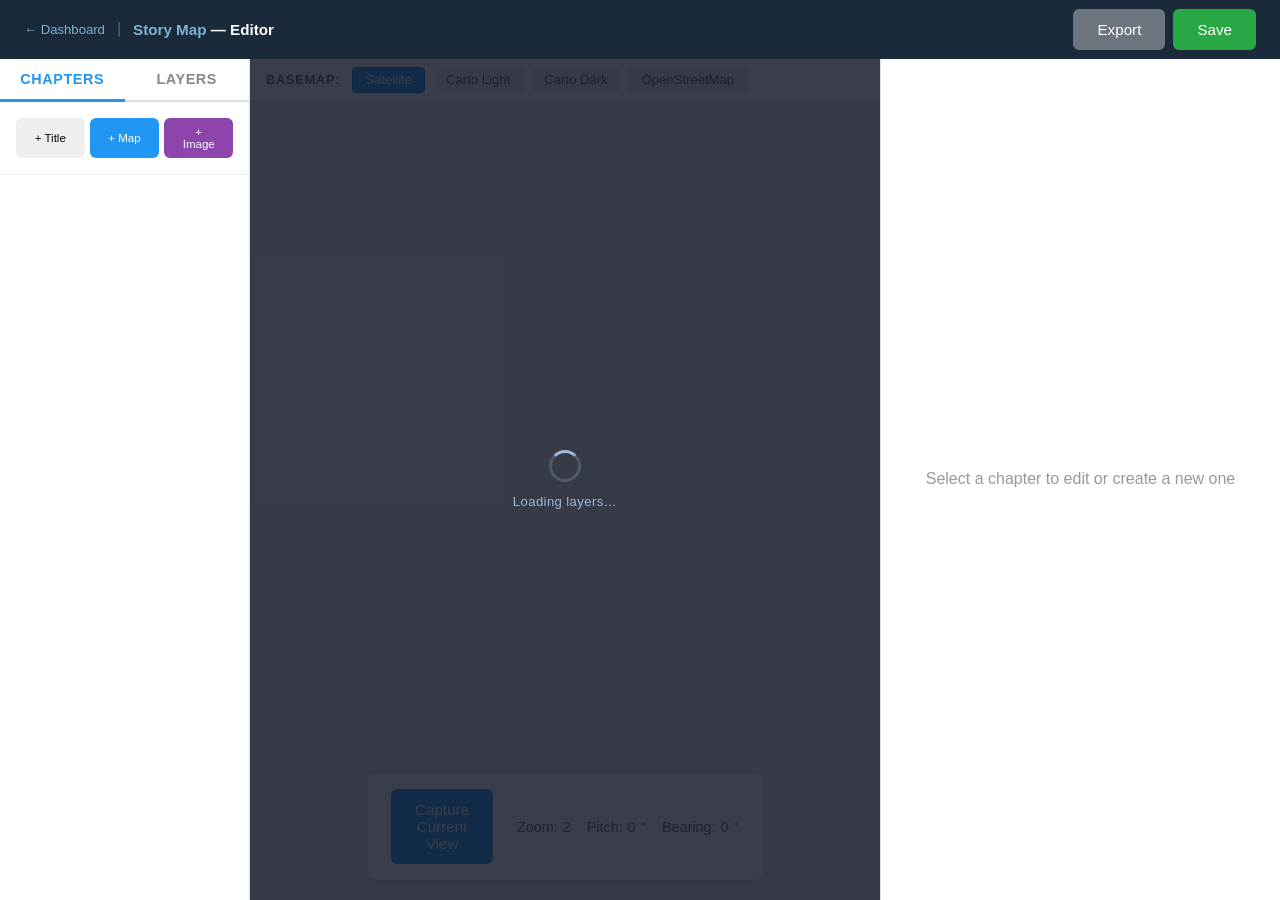
==== editor/editor.html @ 5c8e6c4c "Reorganise project into subfolders and add export features - Move editor files into editor/, viewer " ====
<!DOCTYPE html>
<html lang="en">
<head>
    <meta charset="UTF-8">
    <meta name="viewport" content="width=device-width, initial-scale=1.0">
    <title>Story Map Editor</title>

    <link rel="preconnect" href="https://fonts.googleapis.com">
    <link rel="preconnect" href="https://fonts.gstatic.com" crossorigin>
    <link href="https://fonts.googleapis.com/css2?family=Poppins:ital,wdth,wght@0,87.5,100;0,87.5,200;0,87.5,300;0,87.5,400;0,87.5,500;0,87.5,600;0,87.5,700;0,87.5,800;0,87.5,900;1,87.5,100;1,87.5,200;1,87.5,300;1,87.5,400;1,87.5,500;1,87.5,600;1,87.5,700;1,87.5,800;1,87.5,900&display=swap" rel="stylesheet">

    <link rel="stylesheet" href="https://unpkg.com/maplibre-gl@4.7.1/dist/maplibre-gl.css">
    <link rel="stylesheet" href="./editor.css">
    <style>
      .cloud-status { font-size: 0.78rem; color: #7fb3d3; }
      .btn-cloud-publish {
        background: #9b59b6;
        color: white;
        border: none;
        padding: 0.35rem 0.9rem;
        border-radius: 5px;
        font-size: 0.82rem;
        font-weight: 600;
        cursor: pointer;
        font-family: inherit;
        transition: background 0.2s;
      }
      .btn-cloud-publish:hover { background: #8e44ad; }
      .btn-back-dash {
        color: #7fb3d3;
        font-size: 0.82rem;
        text-decoration: none;
        white-space: nowrap;
      }
      .btn-back-dash:hover { color: white; }
      .editor-container { height: 100vh; display: flex; flex-direction: column; }
    </style>
</head>
<body>
    <div class="editor-container">
        <!-- Unified header -->
        <header class="editor-header">
            <div class="editor-header-left">
                <a href="../dashboard.html" class="btn-back-dash">← Dashboard</a>
                <span class="header-divider">|</span>
                <h1 class="editor-title"><span id="header-map-title">Story Map</span> — Editor</h1>
                <span class="cloud-status" id="cloud-status"></span>
            </div>
            <div class="header-actions">
                <button id="export-btn" class="btn btn-secondary">Export</button>
                <button id="save-all-btn" class="btn btn-success">Save</button>
                <button class="btn-cloud-publish" id="cloud-publish-btn" onclick="cloudTogglePublish()" style="display:none">Publish</button>
            </div>
        </header>

        <!-- Main content -->
        <div class="editor-main">
            <!-- Sidebar -->
            <aside class="chapters-sidebar">
                <div class="sidebar-tabs">
                    <button class="sidebar-tab active" data-tab="chapters">Chapters</button>
                    <button class="sidebar-tab" data-tab="layers">Layers</button>
                </div>

                <!-- Chapters panel -->
                <div class="sidebar-tab-content" data-panel="chapters">
                    <div class="sidebar-panel-header" style="display:flex;flex-direction:column;gap:0.35rem;">
                        <div class="add-chapter-buttons" style="display:flex;gap:0.35rem;flex-wrap:wrap;">
                            <button class="btn btn-small" data-add-type="title" style="flex:1;min-width:0;font-size:0.72rem;">+ Title</button>
                            <button class="btn btn-small btn-primary" data-add-type="map" style="flex:1;min-width:0;font-size:0.72rem;">+ Map</button>
                            <button class="btn btn-small" data-add-type="image" style="flex:1;min-width:0;font-size:0.72rem;background:#8e44ad;color:white;border:none;">+ Image</button>
                        </div>
                    </div>
                    <div id="chapters-list" class="chapters-list"></div>
                </div>

                <!-- Layers panel -->
                <div class="sidebar-tab-content" data-panel="layers" style="display:none">
                    <div class="layers-panel">
                        <div class="layers-panel-toolbar">
                            <label class="upload-btn-label">
                                + Add Layer
                                <input type="file" id="layer-file-input" accept=".geojson,.json,.kml,.tif,.tiff" hidden multiple>
                            </label>
                            <span class="layers-drop-hint">or drop onto map</span>
                        </div>
                        <div id="layer-list" class="layer-list"></div>
                    </div>
                </div>
            </aside>

            <!-- Center - Map Preview -->
            <div class="map-preview-container" id="map-preview-container">
                <!-- Basemap selector -->
                <div class="basemap-bar">
                    <span class="basemap-bar-label">Basemap:</span>
                    <label class="basemap-option">
                        <input type="radio" name="basemap" value="satellite" checked>
                        <span>Satellite</span>
                    </label>
                    <label class="basemap-option">
                        <input type="radio" name="basemap" value="carto-positron">
                        <span>Carto Light</span>
                    </label>
                    <label class="basemap-option">
                        <input type="radio" name="basemap" value="carto-dark">
                        <span>Carto Dark</span>
                    </label>
                    <label class="basemap-option">
                        <input type="radio" name="basemap" value="osm">
                        <span>OpenStreetMap</span>
                    </label>
                </div>

                <div id="editor-map" class="editor-map"></div>
                <div id="map-loading-overlay" style="position:absolute;inset:0;background:rgba(15,20,35,0.82);display:flex;flex-direction:column;align-items:center;justify-content:center;gap:0.75rem;z-index:10;pointer-events:none;">
                  <div class="map-loading-spinner"></div>
                  <span id="map-loading-label" style="color:#a0b8d8;font-size:0.82rem;font-family:inherit;letter-spacing:0.03em;">Loading layers…</span>
                </div>
                <div id="image-chapter-preview" style="display:none;position:absolute;inset:0;background:#1a1a2e;flex-direction:column;align-items:center;justify-content:center;gap:1rem;z-index:2;">
                  <img id="image-chapter-preview-img" src="" alt="" style="max-width:90%;max-height:75%;object-fit:contain;border-radius:8px;box-shadow:0 4px 24px rgba(0,0,0,0.5);">
                  <p id="image-chapter-preview-empty" style="color:#888;font-size:0.9rem;">No image selected — upload one in the panel on the right.</p>
                </div>
                <div id="map-drop-overlay" class="map-drop-overlay" style="display:none">Drop file to add layer</div>

                <!-- Viewport overlays -->
                <div id="viewport-overlay-desktop" class="viewport-overlay" style="display:none">
                    <div class="viewport-label">Desktop: 1500 x 864</div>
                </div>
                <div id="viewport-overlay-ipad" class="viewport-overlay" style="display:none">
                    <div class="viewport-label">iPad Landscape: 1024 x 768</div>
                </div>
                <div id="viewport-overlay-ipad-portrait" class="viewport-overlay" style="display:none">
                    <div class="viewport-label">iPad Portrait: 768 x 1024</div>
                </div>
                <div id="viewport-overlay-mobile" class="viewport-overlay" style="display:none">
                    <div class="viewport-label">iPhone: 390 x 844</div>
                </div>

                <div class="map-controls">
                    <button id="capture-view-btn" class="btn btn-primary">Capture Current View</button>
                    <div class="view-info">
                        <span>Zoom: <span id="current-zoom">2</span></span>
                        <span>Pitch: <span id="current-pitch">0</span>°</span>
                        <span>Bearing: <span id="current-bearing">0</span>°</span>
                    </div>
                </div>
            </div>

            <!-- Right Panel - Chapter Editor -->
            <div class="chapter-editor">
                <div id="no-chapter-selected" class="placeholder">
                    <p>Select a chapter to edit or create a new one</p>
                </div>
                <div id="chapter-form" class="chapter-form" style="display:none">
                    <h3>Edit Chapter</h3>

                    <!-- Chapter Info -->
                    <div class="editor-section">
                        <div class="editor-section-header">
                            <span>Chapter Info</span>
                            <span class="editor-section-arrow">▼</span>
                        </div>
                        <div class="editor-section-content">
                            <input type="hidden" id="chapter-type" value="map">
                            <input type="hidden" id="chapter-id">
                            <div class="form-group">
                                <label for="chapter-title">Title</label>
                                <input type="text" id="chapter-title" placeholder="Chapter title" required>
                            </div>

                            <!-- Title chapter: subtitle fields only -->
                            <div id="section-subtitles" style="display:none;">
                                <p class="form-hint" style="font-size:0.78rem;color:#666;margin:0 0 0.6rem;padding:0.5rem;background:#f0f4ff;border-radius:4px;border-left:3px solid #0d6aff;">Instructions and Dive In button are added automatically in the viewer.</p>
                                <div class="form-group">
                                    <label for="chapter-subtitle1">Subtitle 1 (e.g. time period)</label>
                                    <input type="text" id="chapter-subtitle1" placeholder="e.g. 1800–1880">
                                </div>
                                <div class="form-group">
                                    <label for="chapter-subtitle2">Subtitle 2 (short description)</label>
                                    <input type="text" id="chapter-subtitle2" placeholder="Brief description shown below the title">
                                </div>
                            </div>

                            <!-- Map + Image chapter: description, quote, sources, year, population, button -->
                            <div id="section-map-chapter-fields">
                                <div class="form-group">
                                    <label for="chapter-description">Description</label>
                                    <textarea id="chapter-description" rows="4" placeholder="Chapter description"></textarea>
                                </div>
                                <div class="form-group">
                                    <label for="chapter-quote">Quote (optional)</label>
                                    <textarea id="chapter-quote" rows="3" placeholder="Quote text"></textarea>
                                </div>
                                <div class="form-group">
                                    <label for="chapter-description-source">Description Source (optional)</label>
                                    <input type="text" id="chapter-description-source" placeholder="Source for the description">
                                </div>
                                <div class="form-group">
                                    <label for="chapter-quote-source">Quote Source (optional)</label>
                                    <input type="text" id="chapter-quote-source" placeholder="Source for the quote">
                                </div>
                                <div class="form-group">
                                    <label for="chapter-year">Year (for timeline)</label>
                                    <input type="text" id="chapter-year" placeholder="e.g., 1854">
                                </div>
                                <div class="form-group">
                                    <label for="chapter-population">Population (optional)</label>
                                    <input type="text" id="chapter-population" placeholder="e.g., 50,000">
                                </div>
                                <div class="form-group">
                                    <label for="chapter-button-text">Button Text (optional)</label>
                                    <input type="text" id="chapter-button-text" placeholder="e.g., Explore More">
                                </div>
                                <div class="form-group">
                                    <label for="chapter-button-url">Button URL (optional)</label>
                                    <input type="text" id="chapter-button-url" placeholder="https://example.com">
                                </div>
                            </div>

                            <!-- Map + Image chapter: image upload and caption -->
                            <div id="section-image">
                                <div class="form-group">
                                    <label>Chapter Image</label>
                                    <label class="upload-btn-label" style="display:inline-block;margin-bottom:0.4rem;">
                                        Upload Image
                                        <input type="file" id="chapter-image-file" accept="image/*" hidden>
                                    </label>
                                    <input type="hidden" id="chapter-image">
                                    <div id="chapter-image-preview" style="display:none;margin-top:0.4rem;">
                                        <img id="chapter-image-thumb" style="max-width:100%;max-height:120px;display:block;border-radius:4px;margin-bottom:0.3rem;" alt="">
                                        <button type="button" id="chapter-image-clear" class="btn btn-small" style="background:#e74c3c;color:white;border:none;">Remove Image</button>
                                    </div>
                                </div>
                                <div class="form-group">
                                    <label for="chapter-image-caption">Image Caption (optional)</label>
                                    <input type="text" id="chapter-image-caption" placeholder="Caption for the image">
                                </div>
                            </div>

                            <!-- Map + Image chapter: alignment -->
                            <div id="section-alignment">
                                <div class="form-group">
                                    <label for="chapter-alignment">Content Position</label>
                                    <select id="chapter-alignment">
                                        <option value="center">Center</option>
                                        <option value="left">Left</option>
                                        <option value="right">Right</option>
                                    </select>
                                </div>
                            </div>
                        </div>
                    </div>

                    <!-- Map View (hidden for image chapters) -->
                    <div id="section-map-view">
                    <div class="editor-section">
                        <div class="editor-section-header">
                            <span>Map View</span>
                            <span class="editor-section-arrow">▼</span>
                        </div>
                        <div class="editor-section-content">
                            <div class="form-group">
                                <label for="view-type">View Type</label>
                                <select id="view-type">
                                    <option value="center-zoom">Center & Zoom</option>
                                    <option value="bounds">Bounding Box (Responsive)</option>
                                </select>
                            </div>

                            <div id="center-zoom-inputs">
                                <div class="form-row">
                                    <div class="form-group">
                                        <label for="chapter-center-lng">Longitude</label>
                                        <input type="number" id="chapter-center-lng" step="0.0001">
                                    </div>
                                    <div class="form-group">
                                        <label for="chapter-center-lat">Latitude</label>
                                        <input type="number" id="chapter-center-lat" step="0.0001">
                                    </div>
                                </div>
                                <div class="form-row">
                                    <div class="form-group">
                                        <label for="chapter-zoom">Zoom</label>
                                        <input type="number" id="chapter-zoom" step="0.1" min="0" max="22">
                                    </div>
                                </div>
                            </div>

                            <div id="bounds-inputs" style="display:none">
                                <h4 style="margin:1rem 0 0.5rem;color:#333;font-size:0.95rem">Desktop Bounds</h4>
                                <div class="form-row">
                                    <div class="form-group">
                                        <label for="bounds-sw-lng">SW Longitude</label>
                                        <input type="number" id="bounds-sw-lng" step="0.0001">
                                    </div>
                                    <div class="form-group">
                                        <label for="bounds-sw-lat">SW Latitude</label>
                                        <input type="number" id="bounds-sw-lat" step="0.0001">
                                    </div>
                                </div>
                                <div class="form-row">
                                    <div class="form-group">
                                        <label for="bounds-ne-lng">NE Longitude</label>
                                        <input type="number" id="bounds-ne-lng" step="0.0001">
                                    </div>
                                    <div class="form-group">
                                        <label for="bounds-ne-lat">NE Latitude</label>
                                        <input type="number" id="bounds-ne-lat" step="0.0001">
                                    </div>
                                </div>
                                <button type="button" id="get-bounds-button" class="secondary-button">Get Current Bounds (Desktop)</button>

                                <h4 style="margin:1.5rem 0 0.5rem;color:#333;font-size:0.95rem">iPad Bounds (Optional)</h4>
                                <div class="form-row">
                                    <div class="form-group">
                                        <label for="bounds-ipad-sw-lng">SW Longitude</label>
                                        <input type="number" id="bounds-ipad-sw-lng" step="0.0001" placeholder="Leave empty to use desktop">
                                    </div>
                                    <div class="form-group">
                                        <label for="bounds-ipad-sw-lat">SW Latitude</label>
                                        <input type="number" id="bounds-ipad-sw-lat" step="0.0001" placeholder="Leave empty to use desktop">
                                    </div>
                                </div>
                                <div class="form-row">
                                    <div class="form-group">
                                        <label for="bounds-ipad-ne-lng">NE Longitude</label>
                                        <input type="number" id="bounds-ipad-ne-lng" step="0.0001" placeholder="Leave empty to use desktop">
                                    </div>
                                    <div class="form-group">
                                        <label for="bounds-ipad-ne-lat">NE Latitude</label>
                                        <input type="number" id="bounds-ipad-ne-lat" step="0.0001" placeholder="Leave empty to use desktop">
                                    </div>
                                </div>
                                <button type="button" id="get-bounds-ipad-button" class="secondary-button">Get Current Bounds (iPad Landscape)</button>

                                <h4 style="margin:1.5rem 0 0.5rem;color:#333;font-size:0.95rem">iPad Portrait Bounds (Optional)</h4>
                                <div class="form-row">
                                    <div class="form-group">
                                        <label for="bounds-ipad-portrait-sw-lng">SW Longitude</label>
                                        <input type="number" id="bounds-ipad-portrait-sw-lng" step="0.0001" placeholder="Leave empty to use iPad landscape">
                                    </div>
                                    <div class="form-group">
                                        <label for="bounds-ipad-portrait-sw-lat">SW Latitude</label>
                                        <input type="number" id="bounds-ipad-portrait-sw-lat" step="0.0001" placeholder="Leave empty to use iPad landscape">
                                    </div>
                                </div>
                                <div class="form-row">
                                    <div class="form-group">
                                        <label for="bounds-ipad-portrait-ne-lng">NE Longitude</label>
                                        <input type="number" id="bounds-ipad-portrait-ne-lng" step="0.0001" placeholder="Leave empty to use iPad landscape">
                                    </div>
                                    <div class="form-group">
                                        <label for="bounds-ipad-portrait-ne-lat">NE Latitude</label>
                                        <input type="number" id="bounds-ipad-portrait-ne-lat" step="0.0001" placeholder="Leave empty to use iPad landscape">
                                    </div>
                                </div>
                                <button type="button" id="get-bounds-ipad-portrait-button" class="secondary-button">Get Current Bounds (iPad Portrait)</button>

                                <h4 style="margin:1.5rem 0 0.5rem;color:#333;font-size:0.95rem">iPhone Bounds (Optional)</h4>
                                <div class="form-row">
                                    <div class="form-group">
                                        <label for="bounds-mobile-sw-lng">SW Longitude</label>
                                        <input type="number" id="bounds-mobile-sw-lng" step="0.0001" placeholder="Leave empty to use desktop">
                                    </div>
                                    <div class="form-group">
                                        <label for="bounds-mobile-sw-lat">SW Latitude</label>
                                        <input type="number" id="bounds-mobile-sw-lat" step="0.0001" placeholder="Leave empty to use desktop">
                                    </div>
                                </div>
                                <div class="form-row">
                                    <div class="form-group">
                                        <label for="bounds-mobile-ne-lng">NE Longitude</label>
                                        <input type="number" id="bounds-mobile-ne-lng" step="0.0001" placeholder="Leave empty to use desktop">
                                    </div>
                                    <div class="form-group">
                                        <label for="bounds-mobile-ne-lat">NE Latitude</label>
                                        <input type="number" id="bounds-mobile-ne-lat" step="0.0001" placeholder="Leave empty to use desktop">
                                    </div>
                                </div>
                                <button type="button" id="get-bounds-mobile-button" class="secondary-button">Get Current Bounds (iPhone)</button>
                            </div>

                            <div class="form-row">
                                <div class="form-group">
                                    <label for="chapter-pitch">Pitch</label>
                                    <input type="number" id="chapter-pitch" step="1" min="0" max="60" required>
                                </div>
                                <div class="form-group">
                                    <label for="chapter-bearing">Bearing</label>
                                    <input type="number" id="chapter-bearing" step="1" min="-180" max="180" required>
                                </div>
                            </div>
                            <div class="form-row">
                                <div class="form-group">
                                    <label for="chapter-duration">Duration (ms)</label>
                                    <input type="number" id="chapter-duration" step="100" min="500" max="10000" required>
                                </div>
                            </div>
                        </div>
                    </div>

                    </div><!-- /#section-map-view -->

                    <!-- Chapter Layers (hidden for image chapters) -->
                    <div id="section-layers">
                    <div class="editor-section">
                        <div class="editor-section-header">
                            <span>Chapter Layers</span>
                            <span class="editor-section-arrow">▼</span>
                        </div>
                        <div class="editor-section-content">
                            <div id="layer-toggles" class="layer-toggles"></div>
                        </div>
                    </div>

                    </div><!-- /#section-layers -->

                </div>
            </div>
        </div>
    </div>

    <!-- Export Modal -->
    <div id="export-modal" class="modal">
        <div class="modal-content">
            <div class="modal-header">
                <h2>Export Story Map</h2>
                <button class="close-modal">&times;</button>
            </div>
            <div class="modal-body" style="padding:1.5rem;text-align:center;">
                <p style="margin-bottom:1.5rem;color:#555;">Downloads a zip folder containing <code>storyConfig.js</code>, <code>mapConfig.js</code>, all uploaded layers, and chapter images.</p>
                <button id="download-folder-btn" class="btn btn-primary" style="font-size:1rem;padding:.75rem 2rem;" onclick="exportFolder(this)">⬇ Download Folder (.zip)</button>
            </div>
        </div>
    </div>

    <script src="https://cdnjs.cloudflare.com/ajax/libs/jszip/3.10.1/jszip.min.js"></script>
    <script src="https://unpkg.com/maplibre-gl@4.7.1/dist/maplibre-gl.js"></script>
    <script src="https://unpkg.com/@geomatico/maplibre-cog-protocol@0.5.0/dist/index.js"></script>
    <script src="https://cdnjs.cloudflare.com/ajax/libs/togeojson/0.16.0/togeojson.min.js"></script>
    <script src="../config/mapConfig.js"></script>
    <script src="../config/storyConfig.js"></script>
    <script src="./editor.js"></script>
    <script type="module" src="./editor-cloud.js"></script>

<!-- 16:9 Image Crop Modal -->
<div id="image-crop-modal">
  <div id="image-crop-dialog">
    <p style="margin:0 0 0.5rem;font-size:0.8rem;color:#aaa;text-align:center;">Drag to move · Drag corner to resize · Ratio locked 16:9</p>
    <div id="image-crop-canvas-wrap">
      <canvas id="image-crop-canvas"></canvas>
      <div id="image-crop-box">
        <div id="crop-handle-br"></div>
      </div>
    </div>
    <div id="image-crop-actions">
      <button id="image-crop-apply" class="btn btn-primary btn-small">Crop &amp; Use</button>
      <button id="image-crop-cancel" class="btn btn-small">Cancel</button>
    </div>
  </div>
</div>
</body>
</html>
---- editor/editor.css ----
* {
    box-sizing: border-box;
}

body {
    margin: 0;
    padding: 0;
    font-family: -apple-system, BlinkMacSystemFont, 'Segoe UI', 'Roboto', 'Oxygen', 'Ubuntu', 'Cantarell', 'Fira Sans', 'Droid Sans', 'Helvetica Neue', sans-serif;
    background: #f5f5f5;
}

.editor-container {
    display: flex;
    flex-direction: column;
    height: 100vh;
}

/* Header */
.editor-header {
    background: #1a2a3a;
    color: white;
    padding: 0.55rem 1.5rem;
    display: flex;
    justify-content: space-between;
    align-items: center;
    box-shadow: 0 2px 6px rgba(0, 0, 0, 0.25);
    flex-shrink: 0;
    gap: 1rem;
}

.editor-header-left {
    display: flex;
    align-items: center;
    gap: 0.75rem;
    min-width: 0;
    flex: 1;
}

.editor-title {
    margin: 0;
    font-size: 0.95rem;
    font-weight: 600;
    color: white;
    white-space: nowrap;
    overflow: hidden;
    text-overflow: ellipsis;
}

#header-map-title {
    color: #7fb3d3;
}

.header-divider {
    color: #4a6a80;
    flex-shrink: 0;
}

.header-actions {
    display: flex;
    gap: 0.5rem;
    align-items: center;
    flex-shrink: 0;
}

/* Main Layout */
.editor-main {
    display: grid;
    grid-template-columns: 250px 1fr 400px;
    height: calc(100vh - 52px);
    overflow: hidden;
}

/* Sidebar */
.chapters-sidebar {
    background: white;
    border-right: 1px solid #ddd;
    display: flex;
    flex-direction: column;
    overflow: hidden;
}

.chapters-list {
    flex: 1;
    overflow-y: auto;
    overflow-x: hidden;
    padding: 1rem;
    max-height: calc(100vh - 200px); /* Ensure scrolling works */
}

.chapter-item {
    padding: 1rem;
    margin-bottom: 0.5rem;
    background: #f8f9fa;
    border-radius: 6px;
    cursor: grab;
    transition: all 0.2s;
    border-left: 3px solid transparent;
    display: flex;
    align-items: start;
    gap: 0.5rem;
}

.chapter-item:active {
    cursor: grabbing;
}

.chapter-item:hover {
    background: #e9ecef;
}

.chapter-item.active {
    background: #e3f2fd;
    border-left-color: #2196f3;
}

.chapter-item.dragging {
    opacity: 0.4;
    cursor: grabbing;
}

.chapter-item.drag-over {
    border-top: 3px solid #2196f3;
    transform: translateY(2px);
}

.drag-handle {
    color: #999;
    font-size: 1.2rem;
    cursor: grab;
    user-select: none;
    line-height: 1;
    padding-top: 0.2rem;
}

.chapter-item:active .drag-handle {
    cursor: grabbing;
}

.chapter-item-content {
    flex: 1;
    min-width: 0;
}

.chapter-item-actions {
    display: flex;
    flex-direction: column;
    gap: 2px;
    flex-shrink: 0;
    opacity: 0;
    transition: opacity 0.15s;
}

.chapter-item:hover .chapter-item-actions {
    opacity: 1;
}

.chapter-action-btn {
    border: none;
    background: transparent;
    cursor: pointer;
    font-size: 0.8rem;
    padding: 3px 5px;
    border-radius: 3px;
    color: #666;
    line-height: 1;
    font-family: inherit;
}

.chapter-action-btn:hover {
    background: #dde3f0;
}

.chapter-action-btn.delete-btn:hover {
    background: #fce4ec;
    color: #c00;
}

.chapter-item h4 {
    margin: 0 0 0.25rem 0;
    font-size: 0.95rem;
    color: #2c3e50;
}

.chapter-item p {
    margin: 0;
    font-size: 0.8rem;
    color: #666;
    overflow: hidden;
    text-overflow: ellipsis;
    white-space: nowrap;
}

.chapter-number {
    display: inline-block;
    background: #2196f3;
    color: white;
    font-size: 0.75rem;
    padding: 0.2rem 0.5rem;
    border-radius: 4px;
    margin-bottom: 0.5rem;
}

/* Map Preview */
.map-preview-container {
    position: relative;
    background: #f0f0f0;
    display: flex;
    flex-direction: column;
}

.editor-map {
    flex: 1;
    min-height: 0;
    width: 100%;
}

/* Viewport overlay boxes */
.viewport-overlay {
    position: absolute;
    top: 50%;
    left: 50%;
    transform: translate(-50%, -50%);
    border: 3px dashed rgba(13, 106, 255, 0.8);
    background: rgba(13, 106, 255, 0.05);
    pointer-events: none;
    z-index: 1000;
    box-shadow: 0 0 20px rgba(13, 106, 255, 0.3);
}

#viewport-overlay-desktop {
    width: 1500px;
    height: 864px;
    border-color: rgba(40, 39, 247, 0.8);
    background: rgba(40, 39, 247, 0.05);
}

#viewport-overlay-ipad {
    width: 1024px;
    height: 768px;
    border-color: rgba(130, 249, 132, 0.8);
    background: rgba(130, 249, 132, 0.05);
}

#viewport-overlay-ipad-portrait {
    width: 768px;
    height: 1024px;
    border-color: rgba(104, 194, 251, 0.8);
    background: rgba(104, 194, 251, 0.05);
}

#viewport-overlay-mobile {
    width: 390px;
    height: 844px;
    border-color: rgba(249, 234, 70, 0.8);
    background: rgba(249, 234, 70, 0.05);
}

.viewport-label {
    position: absolute;
    top: -30px;
    left: 50%;
    transform: translateX(-50%);
    background: rgba(13, 106, 255, 0.9);
    color: white;
    padding: 0.4rem 1rem;
    border-radius: 4px;
    font-size: 0.85rem;
    font-weight: 600;
    white-space: nowrap;
    box-shadow: 0 2px 8px rgba(0, 0, 0, 0.2);
}

#viewport-overlay-desktop .viewport-label {
    background: rgba(40, 39, 247, 0.9);
}

#viewport-overlay-ipad .viewport-label {
    background: rgba(67, 137, 77, 0.9);
}

#viewport-overlay-ipad-portrait .viewport-label {
    background: rgba(104, 194, 251, 0.9);
}

#viewport-overlay-mobile .viewport-label {
    background: rgba(249, 234, 70, 0.9);
    color: #333;
}

.map-controls {
    position: absolute;
    bottom: 20px;
    left: 50%;
    transform: translateX(-50%);
    background: white;
    padding: 1rem 1.5rem;
    border-radius: 8px;
    box-shadow: 0 4px 12px rgba(0, 0, 0, 0.15);
    display: flex;
    gap: 1.5rem;
    align-items: center;
}

.view-info {
    display: flex;
    gap: 1rem;
    font-size: 0.9rem;
    color: #666;
}

.view-info span {
    display: flex;
    align-items: center;
    gap: 0.3rem;
}

/* Chapter Editor */
.chapter-editor {
    background: white;
    border-left: 1px solid #ddd;
    overflow-y: auto;
    padding: 2rem;
}

.placeholder {
    display: flex;
    align-items: center;
    justify-content: center;
    height: 100%;
    color: #999;
    text-align: center;
}

.chapter-form h3 {
    margin: 0 0 1.5rem 0;
    color: #2c3e50;
}

.form-group {
    margin-bottom: 1.5rem;
}

.form-group label {
    display: block;
    margin-bottom: 0.5rem;
    font-weight: 500;
    color: #2c3e50;
    font-size: 0.9rem;
}

.form-group input,
.form-group textarea,
.form-group select {
    width: 100%;
    padding: 0.75rem;
    border: 1px solid #ddd;
    border-radius: 6px;
    font-size: 0.95rem;
    font-family: inherit;
}

.form-group input:focus,
.form-group textarea:focus,
.form-group select:focus {
    outline: none;
    border-color: #2196f3;
    box-shadow: 0 0 0 3px rgba(33, 150, 243, 0.1);
}

.form-section {
    margin-top: 2rem;
    padding-top: 1.5rem;
    border-top: 1px solid #eee;
}

.form-section h4 {
    margin: 0 0 1rem 0;
    font-size: 1rem;
    color: #2c3e50;
}

.form-row {
    display: grid;
    grid-template-columns: 1fr 1fr;
    gap: 1rem;
}

/* Editor Sections (collapsible) */
.editor-section {
    border: 1px solid #ddd;
    border-radius: 6px;
    margin-bottom: 1rem;
    overflow: hidden;
}

.editor-section-header {
    background: #2c3e50;
    color: white;
    padding: 0.75rem 1rem;
    cursor: pointer;
    display: flex;
    justify-content: space-between;
    align-items: center;
    font-weight: 600;
    font-size: 0.95rem;
    user-select: none;
}

.editor-section-header:hover {
    background: #34495e;
}

.editor-section-arrow {
    transition: transform 0.2s;
}

.editor-section.collapsed .editor-section-arrow {
    transform: rotate(-90deg);
}

.editor-section-content {
    padding: 1.5rem;
    background: white;
}

.editor-section.collapsed .editor-section-content {
    display: none;
}

/* Layer Toggles */
.layer-toggles {
    display: flex;
    flex-direction: column;
    gap: 1rem;
}

.layer-category {
    border: 1px solid #ddd;
    border-radius: 6px;
    overflow: hidden;
}

.layer-category-header {
    background: #2c3e50;
    color: white;
    padding: 0.75rem 1rem;
    cursor: pointer;
    display: flex;
    justify-content: space-between;
    align-items: center;
    font-weight: 600;
    font-size: 0.9rem;
    user-select: none;
}

.layer-category-header:hover {
    background: #34495e;
}

.layer-category-arrow {
    transition: transform 0.2s;
}

.layer-category.collapsed .layer-category-arrow {
    transform: rotate(-90deg);
}

.layer-category-content {
    padding: 0.75rem;
    background: white;
    display: flex;
    flex-direction: column;
    gap: 0.75rem;
}

.layer-category.collapsed .layer-category-content {
    display: none;
}

.layer-toggle {
    display: grid;
    grid-template-columns: auto 1fr;
    grid-template-rows: auto auto;
    gap: 0.5rem 0.75rem;
    padding: 0.75rem;
    background: #f8f9fa;
    border-radius: 6px;
    transition: background 0.2s;
}

.layer-toggle:hover {
    background: #e9ecef;
}

.layer-toggle input[type="checkbox"] {
    grid-column: 1;
    grid-row: 1;
    width: 18px;
    height: 18px;
    cursor: pointer;
    margin-top: 2px;
}

.layer-toggle label {
    grid-column: 2;
    grid-row: 1;
    cursor: pointer;
    font-size: 0.9rem;
    margin: 0;
    font-weight: 500;
    color: #2c3e50;
}

/* Opacity Controls */
.opacity-control {
    grid-column: 1 / -1;
    grid-row: 2;
    display: flex;
    align-items: center;
    gap: 0.75rem;
    padding-left: 0.25rem;
}

.opacity-label {
    font-size: 0.8rem;
    color: #666;
    white-space: nowrap;
}

.opacity-slider {
    flex: 1;
    height: 4px;
    -webkit-appearance: none;
    appearance: none;
    background: #ddd;
    border-radius: 2px;
    outline: none;
    cursor: pointer;
}

.opacity-slider::-webkit-slider-thumb {
    -webkit-appearance: none;
    appearance: none;
    width: 14px;
    height: 14px;
    background: #2196f3;
    border-radius: 50%;
    cursor: pointer;
    transition: background 0.2s;
}

.opacity-slider::-webkit-slider-thumb:hover {
    background: #1976d2;
}

.opacity-slider::-moz-range-thumb {
    width: 14px;
    height: 14px;
    background: #2196f3;
    border: none;
    border-radius: 50%;
    cursor: pointer;
    transition: background 0.2s;
}

.opacity-slider::-moz-range-thumb:hover {
    background: #1976d2;
}

.opacity-value {
    font-size: 0.8rem;
    color: #666;
    min-width: 40px;
    text-align: right;
    font-weight: 500;
}

/* Form Actions */
.form-actions {
    margin-top: 2rem;
    display: flex;
    gap: 1rem;
}

/* Buttons */
.btn {
    padding: 0.75rem 1.5rem;
    border: none;
    border-radius: 6px;
    font-size: 0.95rem;
    font-weight: 500;
    cursor: pointer;
    transition: all 0.2s;
    font-family: inherit;
}

.btn-primary {
    background: #2196f3;
    color: white;
}

.btn-primary:hover {
    background: #1976d2;
}

.btn-secondary, .secondary-button {
    background: #6c757d;
    color: white;
}

.btn-secondary:hover, .secondary-button:hover {
    background: #5a6268;
}

.secondary-button {
    padding: 0.6rem 1.2rem;
    border: none;
    border-radius: 4px;
    cursor: pointer;
    font-size: 0.9rem;
    margin-top: 0.5rem;
    width: 100%;
    transition: background 0.2s;
}

.btn-danger {
    background: #dc3545;
    color: white;
}

.btn-danger:hover {
    background: #c82333;
}

.btn-small {
    padding: 0.5rem 1rem;
    font-size: 0.85rem;
    width: 100%;
}

/* Modal */
.modal {
    display: none;
    position: fixed;
    top: 0;
    left: 0;
    width: 100%;
    height: 100%;
    background: rgba(0, 0, 0, 0.5);
    z-index: 1000;
    align-items: center;
    justify-content: center;
}

.modal.active {
    display: flex;
}

.modal-content {
    background: white;
    border-radius: 8px;
    width: 90%;
    max-width: 800px;
    max-height: 90vh;
    display: flex;
    flex-direction: column;
}

.modal-header {
    padding: 1.5rem 2rem;
    border-bottom: 1px solid #ddd;
    display: flex;
    justify-content: space-between;
    align-items: center;
}

.modal-header h2 {
    margin: 0;
    font-size: 1.5rem;
}

.close-modal {
    background: none;
    border: none;
    font-size: 2rem;
    cursor: pointer;
    color: #999;
    line-height: 1;
    padding: 0;
    width: 30px;
    height: 30px;
}

.close-modal:hover {
    color: #333;
}

.modal-body {
    padding: 2rem;
    flex: 1;
    overflow-y: auto;
}

.modal-body p {
    margin: 0 0 1rem 0;
}

.modal-body code {
    background: #f8f9fa;
    padding: 0.2rem 0.4rem;
    border-radius: 3px;
    font-family: 'Courier New', monospace;
}

#export-output {
    width: 100%;
    height: 400px;
    font-family: 'Courier New', monospace;
    font-size: 0.85rem;
    padding: 1rem;
    border: 1px solid #ddd;
    border-radius: 6px;
    resize: vertical;
}

.modal-footer {
    padding: 1.5rem 2rem;
    border-top: 1px solid #ddd;
    display: flex;
    gap: 1rem;
    justify-content: flex-end;
}

/* Scrollbar Styling */
::-webkit-scrollbar {
    width: 8px;
    height: 8px;
}

::-webkit-scrollbar-track {
    background: #f1f1f1;
}

::-webkit-scrollbar-thumb {
    background: #c1c1c1;
    border-radius: 4px;
}

::-webkit-scrollbar-thumb:hover {
    background: #a8a8a8;
}

/* Success Button */
.btn-success {
    background: #28a745;
    color: white;
}

.btn-success:hover {
    background: #218838;
}

/* Map loading overlay spinner */
.map-loading-spinner {
    width: 32px;
    height: 32px;
    border: 3px solid rgba(160,184,216,0.25);
    border-top-color: #a0b8d8;
    border-radius: 50%;
    animation: mapSpinnerRotate 0.8s linear infinite;
}
@keyframes mapSpinnerRotate {
    to { transform: rotate(360deg); }
}

/* Notification Animations */
@keyframes slideIn {
    from {
        transform: translateX(400px);
        opacity: 0;
    }
    to {
        transform: translateX(0);
        opacity: 1;
    }
}

@keyframes slideOut {
    from {
        transform: translateX(0);
        opacity: 1;
    }
    to {
        transform: translateX(400px);
        opacity: 0;
    }
}

/* ── Sidebar Tabs ─────────────────────────────────────── */

.sidebar-tabs {
    display: flex;
    border-bottom: 2px solid #ddd;
    flex-shrink: 0;
}

.sidebar-tab {
    flex: 1;
    padding: 0.75rem 0;
    background: none;
    border: none;
    font-family: inherit;
    font-size: 0.9rem;
    font-weight: 600;
    color: #888;
    cursor: pointer;
    letter-spacing: 0.04em;
    text-transform: uppercase;
    transition: color 0.2s, border-color 0.2s;
    border-bottom: 3px solid transparent;
    margin-bottom: -2px;
}

.sidebar-tab:hover {
    color: #2c3e50;
}

.sidebar-tab.active {
    color: #2196f3;
    border-bottom-color: #2196f3;
}

.sidebar-tab-content {
    flex: 1;
    display: flex;
    flex-direction: column;
    overflow: hidden;
}

.sidebar-panel-header {
    padding: 1rem;
    border-bottom: 1px solid #eee;
    flex-shrink: 0;
}

/* ── Basemap Bar ──────────────────────────────────────── */

.basemap-bar {
    display: flex;
    align-items: center;
    gap: 0.5rem;
    padding: 0.5rem 1rem;
    background: white;
    border-bottom: 1px solid #ddd;
    flex-shrink: 0;
    flex-wrap: wrap;
}

.basemap-bar-label {
    font-size: 0.8rem;
    font-weight: 600;
    color: #666;
    text-transform: uppercase;
    letter-spacing: 0.06em;
    margin-right: 0.25rem;
}

.basemap-option {
    display: flex;
    align-items: center;
    gap: 0.35rem;
    cursor: pointer;
}

.basemap-option input[type="radio"] {
    display: none;
}

.basemap-option span {
    padding: 0.3rem 0.75rem;
    border-radius: 4px;
    font-size: 0.82rem;
    font-weight: 500;
    color: #555;
    background: #f0f0f0;
    border: 1.5px solid transparent;
    transition: background 0.15s, color 0.15s, border-color 0.15s;
    cursor: pointer;
    white-space: nowrap;
}

.basemap-option:hover span {
    background: #e0e0e0;
    color: #2c3e50;
}

.basemap-option input[type="radio"]:checked + span {
    background: #2196f3;
    color: white;
    border-color: #1976d2;
}

/* ── Upload Panel ─────────────────────────────────────── */

.upload-panel {
    flex: 1;
    overflow-y: auto;
    padding: 0.75rem;
    display: flex;
    flex-direction: column;
    gap: 0.5rem;
}

.upload-category {
    border: 1px solid #e0e0e0;
    border-radius: 6px;
    overflow: hidden;
}

.upload-category-header {
    display: flex;
    justify-content: space-between;
    align-items: center;
    padding: 0.6rem 0.75rem;
    background: #f8f9fa;
    font-size: 0.85rem;
    font-weight: 600;
    color: #2c3e50;
}

.upload-category-hint {
    font-size: 0.72rem;
    color: #999;
    padding: 0.2rem 0.75rem 0.4rem;
    background: #f8f9fa;
}

.upload-btn-label {
    font-size: 0.78rem;
    font-weight: 600;
    color: #2196f3;
    cursor: pointer;
    padding: 0.25rem 0.6rem;
    border: 1.5px solid #2196f3;
    border-radius: 4px;
    transition: background 0.15s, color 0.15s;
    white-space: nowrap;
}

.upload-btn-label:hover {
    background: #2196f3;
    color: white;
}

.uploaded-files-list {
    padding: 0.25rem 0.5rem 0.5rem;
    display: flex;
    flex-direction: column;
    gap: 0.25rem;
}

.uploaded-file-name {
    color: #2c3e50;
    font-weight: 500;
    overflow: hidden;
    text-overflow: ellipsis;
    white-space: nowrap;
    flex: 1;
}

.remove-file-btn {
    background: none;
    border: none;
    color: #dc3545;
    font-size: 1.1rem;
    cursor: pointer;
    line-height: 1;
    padding: 0 0.2rem;
    flex-shrink: 0;
    opacity: 0.7;
    transition: opacity 0.15s;
}

.remove-file-btn:hover {
    opacity: 1;
}

/* ── Export Modal Two-Column ──────────────────────────── */

.modal-content-wide {
    max-width: 1100px;
    width: 95%;
}

.modal-body-two-col {
    display: grid;
    grid-template-columns: 1fr 1fr;
    gap: 1.5rem;
    padding: 1.5rem 2rem;
    overflow-y: auto;
}

.export-section {
    display: flex;
    flex-direction: column;
    gap: 0.5rem;
}

.export-section-title {
    margin: 0;
    font-size: 1rem;
    font-weight: 700;
    color: #2c3e50;
    font-family: 'Courier New', monospace;
}

.export-section-desc {
    margin: 0;
    font-size: 0.82rem;
    color: #666;
    line-height: 1.4;
}

.export-section textarea {
    width: 100%;
    height: 280px;
    font-family: 'Courier New', monospace;
    font-size: 0.8rem;
    padding: 0.75rem;
    border: 1px solid #ddd;
    border-radius: 6px;
    resize: vertical;
    background: #fafafa;
}

.export-section-actions {
    display: flex;
    gap: 0.5rem;
    justify-content: flex-end;
}

/* ── Uploaded file item with style controls ──────────── */

.uploaded-file-item {
    background: #e8f4ff;
    border-radius: 4px;
    overflow: hidden;
}

.uploaded-file-top-row {
    display: flex;
    align-items: center;
    justify-content: space-between;
    padding: 0.35rem 0.5rem;
}

/* ── Layer style controls ─────────────────────────────── */

.layer-style-controls {
    padding: 0.35rem 0.5rem 0.45rem;
    background: #f0f6ff;
    border-top: 1px solid #d0e4f7;
    display: flex;
    flex-direction: column;
    gap: 0.3rem;
}

.style-row {
    display: flex;
    align-items: center;
    gap: 0.4rem;
}

.style-label {
    font-size: 0.72rem;
    font-weight: 600;
    color: #555;
    width: 36px;
    flex-shrink: 0;
    text-transform: uppercase;
    letter-spacing: 0.04em;
}

.style-color {
    width: 28px;
    height: 22px;
    padding: 1px 2px;
    border: 1px solid #ccc;
    border-radius: 3px;
    cursor: pointer;
    background: none;
    flex-shrink: 0;
}

.style-width {
    width: 46px;
    padding: 2px 4px;
    border: 1px solid #ccc;
    border-radius: 3px;
    font-size: 0.78rem;
    text-align: center;
    font-family: inherit;
}

.style-unit {
    font-size: 0.72rem;
    color: #888;
}

.style-opacity {
    flex: 1;
    height: 4px;
    -webkit-appearance: none;
    appearance: none;
    background: #ccc;
    border-radius: 2px;
    cursor: pointer;
}

.style-opacity::-webkit-slider-thumb {
    -webkit-appearance: none;
    width: 12px;
    height: 12px;
    background: #2196f3;
    border-radius: 50%;
    cursor: pointer;
}

.style-opacity::-moz-range-thumb {
    width: 12px;
    height: 12px;
    background: #2196f3;
    border: none;
    border-radius: 50%;
    cursor: pointer;
}

.style-opacity-val {
    font-size: 0.72rem;
    color: #666;
    min-width: 30px;
    text-align: right;
}

/* ── Chapter Layer Cards ──────────────────────────────── */

.chapter-layer-add-row {
    display: flex;
    align-items: center;
    gap: 0.5rem;
    margin-bottom: 0.75rem;
    flex-wrap: wrap;
}

.chapter-layer-select {
    flex: 1;
    min-width: 0;
    padding: 0.45rem 0.6rem;
    border: 1px solid #ddd;
    border-radius: 5px;
    font-size: 0.85rem;
    font-family: inherit;
    background: white;
    color: #2c3e50;
}

.chapter-layer-select:focus {
    outline: none;
    border-color: #2196f3;
}

.chapter-layer-empty {
    font-size: 0.82rem;
    color: #999;
    margin: 0.25rem 0 0.5rem;
}

.chapter-layer-card {
    border: 1px solid #dde3f0;
    border-radius: 6px;
    overflow: hidden;
    margin-bottom: 0.5rem;
    background: #f8fbff;
}

.chapter-layer-card-header {
    display: flex;
    align-items: center;
    justify-content: space-between;
    padding: 0.45rem 0.6rem;
    background: #e3eeff;
    border-bottom: 1px solid #dde3f0;
    gap: 0.5rem;
}

.chapter-layer-card-name {
    font-size: 0.85rem;
    font-weight: 600;
    color: #2c3e50;
    flex: 1;
    min-width: 0;
    overflow: hidden;
    text-overflow: ellipsis;
    white-space: nowrap;
}

.chapter-layer-remove-btn {
    background: none;
    border: none;
    color: #dc3545;
    font-size: 1.1rem;
    cursor: pointer;
    line-height: 1;
    padding: 0 0.15rem;
    opacity: 0.7;
    flex-shrink: 0;
    transition: opacity 0.15s;
}

.chapter-layer-remove-btn:hover {
    opacity: 1;
}

.chapter-layer-controls {
    display: flex;
    flex-wrap: wrap;
    gap: 0.5rem 0.75rem;
    padding: 0.5rem 0.6rem;
    align-items: center;
}

.chapter-layer-ctrl-item {
    display: flex;
    align-items: center;
    gap: 0.3rem;
    flex-shrink: 0;
}

.chapter-layer-ctrl-label {
    font-size: 0.72rem;
    font-weight: 600;
    color: #666;
    text-transform: uppercase;
    letter-spacing: 0.03em;
    white-space: nowrap;
}

.chapter-layer-color {
    width: 28px;
    height: 22px;
    padding: 1px 2px;
    border: 1px solid #ccc;
    border-radius: 3px;
    cursor: pointer;
    background: none;
}

.chapter-layer-opacity-wrap {
    flex: 1;
    min-width: 110px;
}

.chapter-layer-opacity-wrap .opacity-slider {
    flex: 1;
    min-width: 60px;
}

.chapter-layer-opacity-val {
    font-size: 0.75rem;
    color: #555;
    min-width: 32px;
    text-align: right;
    font-weight: 500;
}

.chapter-layer-width {
    width: 46px;
    padding: 2px 4px;
    border: 1px solid #ccc;
    border-radius: 3px;
    font-size: 0.78rem;
    text-align: center;
    font-family: inherit;
}

.chapter-layer-unit {
    font-size: 0.72rem;
    color: #888;
}

/* ── Layers Panel ─────────────────────────────────────── */

.layers-panel {
    flex: 1;
    display: flex;
    flex-direction: column;
    overflow: hidden;
    padding: 0.75rem;
    gap: 0.5rem;
}

.layers-panel-toolbar {
    display: flex;
    align-items: center;
    gap: 0.75rem;
    flex-shrink: 0;
}

.layers-drop-hint {
    font-size: 0.75rem;
    color: #aaa;
}

.layer-list {
    flex: 1;
    overflow-y: auto;
    display: flex;
    flex-direction: column;
    gap: 0.25rem;
}

.layer-list-empty {
    font-size: 0.85rem;
    color: #999;
    padding: 0.5rem 0;
    margin: 0;
}

.layer-list-item {
    display: flex;
    align-items: center;
    gap: 0.4rem;
    padding: 0.4rem 0.5rem;
    background: #e8f4ff;
    border-radius: 4px;
    user-select: none;
    border-top: 2px solid transparent;
}

.layer-list-item.dragging {
    opacity: 0.4;
}

.layer-list-item.drag-over {
    border-top-color: #2196f3;
}

.layer-drag-handle {
    color: #aaa;
    font-size: 1rem;
    cursor: grab;
    flex-shrink: 0;
    line-height: 1;
}

.layer-drag-handle:active {
    cursor: grabbing;
}

.layer-type-tag {
    font-size: 0.62rem;
    font-weight: 700;
    color: white;
    background: #2196f3;
    border-radius: 3px;
    padding: 0.1rem 0.3rem;
    flex-shrink: 0;
    text-transform: uppercase;
    letter-spacing: 0.02em;
}

.layer-list-name {
    flex: 1;
    font-size: 0.82rem;
    font-weight: 500;
    color: #2c3e50;
    overflow: hidden;
    text-overflow: ellipsis;
    white-space: nowrap;
    min-width: 0;
}

/* ── Map drop overlay ─────────────────────────────────── */

.map-drop-overlay {
    position: absolute;
    top: 0;
    left: 0;
    right: 0;
    bottom: 0;
    background: rgba(33, 150, 243, 0.12);
    border: 3px dashed #2196f3;
    display: flex;
    align-items: center;
    justify-content: center;
    font-size: 1.1rem;
    font-weight: 600;
    color: #1565c0;
    z-index: 500;
    pointer-events: none;
}

/* ── Image Crop Modal ─────────────────────────────────────────────────────── */
#image-crop-modal {
    display: none;
    position: fixed;
    inset: 0;
    z-index: 9999;
    background: rgba(0,0,0,0.88);
    align-items: center;
    justify-content: center;
}
#image-crop-modal.open {
    display: flex;
}
#image-crop-dialog {
    display: flex;
    flex-direction: column;
    align-items: center;
    gap: 0.75rem;
    padding: 1.25rem;
    background: #1e1e2e;
    border-radius: 10px;
    max-width: 90vw;
    max-height: 90vh;
}
#image-crop-canvas-wrap {
    position: relative;
    display: inline-block;
    user-select: none;
    cursor: crosshair;
    flex-shrink: 1;
    overflow: hidden;
}
#image-crop-canvas {
    display: block;
    max-width: 75vw;
    max-height: 70vh;
}
#image-crop-box {
    position: absolute;
    border: 2px solid #fff;
    box-shadow: 0 0 0 9999px rgba(0,0,0,0.55);
    cursor: move;
    box-sizing: border-box;
}
#crop-handle-br {
    position: absolute;
    right: -6px;
    bottom: -6px;
    width: 12px;
    height: 12px;
    background: #fff;
    border-radius: 2px;
    cursor: se-resize;
}
#image-crop-actions {
    display: flex;
    gap: 0.5rem;
}
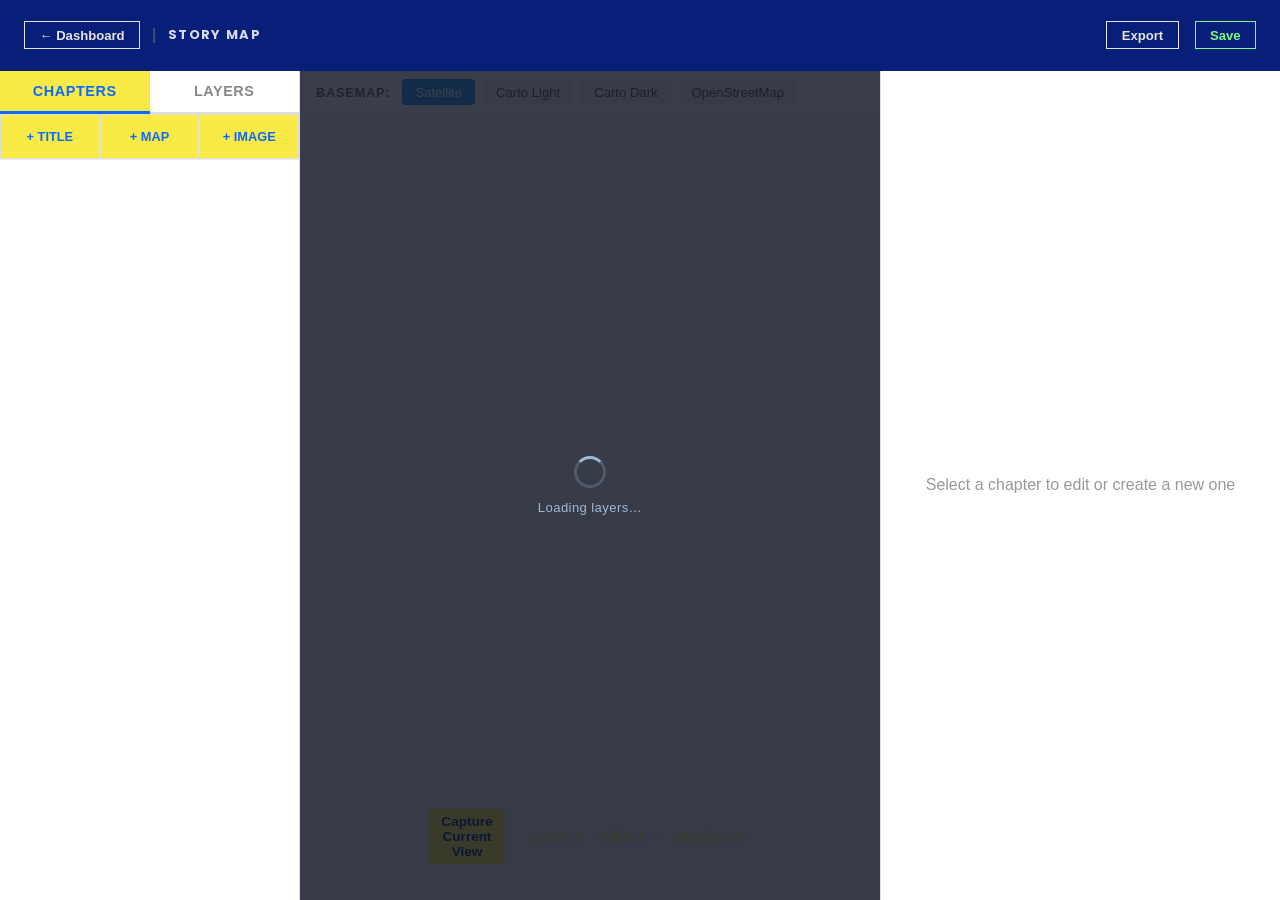
==== commit ffc1d204: "UI styling overhaul: editor and dashboard design system - Introduce CSS custom properties (design to" ====
--- a/editor/editor.html
+++ b/editor/editor.html
@@ -13,26 +13,17 @@
     <link rel="stylesheet" href="./editor.css">
     <style>
       .cloud-status { font-size: 0.78rem; color: #7fb3d3; }
-      .btn-cloud-publish {
-        background: #9b59b6;
-        color: white;
-        border: none;
-        padding: 0.35rem 0.9rem;
-        border-radius: 5px;
+      .btn-back-dash {
+        color: #e4e4e4;
+        border: 1px solid #e4e4e4;
         font-size: 0.82rem;
         font-weight: 600;
-        cursor: pointer;
-        font-family: inherit;
-        transition: background 0.2s;
-      }
-      .btn-cloud-publish:hover { background: #8e44ad; }
-      .btn-back-dash {
-        color: #7fb3d3;
-        font-size: 0.82rem;
         text-decoration: none;
         white-space: nowrap;
+        padding: 0.35rem 0.9rem;
+        transition: background 0.2s, color 0.2s;
       }
-      .btn-back-dash:hover { color: white; }
+      .btn-back-dash:hover { background: #9ca3af; color: #fff; }
       .editor-container { height: 100vh; display: flex; flex-direction: column; }
     </style>
 </head>
@@ -43,13 +34,14 @@
             <div class="editor-header-left">
                 <a href="../dashboard.html" class="btn-back-dash">← Dashboard</a>
                 <span class="header-divider">|</span>
-                <h1 class="editor-title"><span id="header-map-title">Story Map</span> — Editor</h1>
+                <h1 class="editor-title"><span id="header-map-title">Story Map</span></h1>
                 <span class="cloud-status" id="cloud-status"></span>
             </div>
             <div class="header-actions">
-                <button id="export-btn" class="btn btn-secondary">Export</button>
-                <button id="save-all-btn" class="btn btn-success">Save</button>
-                <button class="btn-cloud-publish" id="cloud-publish-btn" onclick="cloudTogglePublish()" style="display:none">Publish</button>
+                <button id="export-btn" class="btn-action btn-action--export">Export</button>
+                <button id="save-all-btn" class="btn-action btn-action--save">Save</button>
+                <button id="cloud-view-btn" class="btn-action btn-action--view" onclick="cloudOpenView()" style="display:none">View</button>
+                <button id="cloud-publish-btn" class="btn-action btn-action--publish" onclick="cloudTogglePublish()" style="display:none">Publish</button>
             </div>
         </header>
 
@@ -65,10 +57,10 @@
                 <!-- Chapters panel -->
                 <div class="sidebar-tab-content" data-panel="chapters">
                     <div class="sidebar-panel-header" style="display:flex;flex-direction:column;gap:0.35rem;">
-                        <div class="add-chapter-buttons" style="display:flex;gap:0.35rem;flex-wrap:wrap;">
-                            <button class="btn btn-small" data-add-type="title" style="flex:1;min-width:0;font-size:0.72rem;">+ Title</button>
-                            <button class="btn btn-small btn-primary" data-add-type="map" style="flex:1;min-width:0;font-size:0.72rem;">+ Map</button>
-                            <button class="btn btn-small" data-add-type="image" style="flex:1;min-width:0;font-size:0.72rem;background:#8e44ad;color:white;border:none;">+ Image</button>
+                        <div class="add-chapter-buttons" style="display:flex;gap:0;flex-wrap:wrap;">
+                            <button class="btn-add-chapter" data-add-type="title">+ Title</button>
+                            <button class="btn-add-chapter" data-add-type="map">+ Map</button>
+                            <button class="btn-add-chapter" data-add-type="image">+ Image</button>
                         </div>
                     </div>
                     <div id="chapters-list" class="chapters-list"></div>
@@ -82,9 +74,28 @@
                                 + Add Layer
                                 <input type="file" id="layer-file-input" accept=".geojson,.json,.kml,.tif,.tiff" hidden multiple>
                             </label>
-                            <span class="layers-drop-hint">or drop onto map</span>
                         </div>
                         <div id="layer-list" class="layer-list"></div>
+                        <div class="labels-upload-section">
+                            <div class="labels-upload-header">
+                                <span>Map Labels</span>
+                                <label class="upload-btn-label upload-btn-label--small">
+                                    + Upload labels.geojson
+                                    <input type="file" id="labels-file-input" accept=".geojson,.json" hidden>
+                                </label>
+                            </div>
+                            <div id="labels-layer-list" class="layer-list"></div>
+                        </div>
+                        <div class="viewpoints-upload-section">
+                            <div class="viewpoints-upload-header">
+                                <span>Viewpoints</span>
+                                <label class="upload-btn-label upload-btn-label--small">
+                                    + Upload viewpoints.geojson
+                                    <input type="file" id="viewpoints-file-input" accept=".geojson,.json" hidden>
+                                </label>
+                            </div>
+                            <div id="viewpoints-layer-list" class="layer-list"></div>
+                        </div>
                     </div>
                 </div>
             </aside>
@@ -138,7 +149,7 @@
                 </div>
 
                 <div class="map-controls">
-                    <button id="capture-view-btn" class="btn btn-primary">Capture Current View</button>
+                    <button id="capture-view-btn" class="btn-capture">Capture Current View</button>
                     <div class="view-info">
                         <span>Zoom: <span id="current-zoom">2</span></span>
                         <span>Pitch: <span id="current-pitch">0</span>°</span>
@@ -154,9 +165,10 @@
                 </div>
                 <div id="chapter-form" class="chapter-form" style="display:none">
                     <h3>Edit Chapter</h3>
+                    <div class="chapter-form-body">
 
                     <!-- Chapter Info -->
-                    <div class="editor-section">
+                    <div class="editor-section collapsed">
                         <div class="editor-section-header">
                             <span>Chapter Info</span>
                             <span class="editor-section-arrow">▼</span>
@@ -187,33 +199,36 @@
                                 <div class="form-group">
                                     <label for="chapter-description">Description</label>
                                     <textarea id="chapter-description" rows="4" placeholder="Chapter description"></textarea>
-                                </div>
-                                <div class="form-group">
-                                    <label for="chapter-quote">Quote (optional)</label>
+                                    <span class="form-hint">Enclose text in <code>&lt;light&gt;&lt;/light&gt;</code> for a highlight</span>
+                                </div>
+                                <div class="form-group">
+                                    <label for="chapter-description-source">Description Source</label>
+                                    <input type="text" id="chapter-description-source" placeholder="Source for the description">
+                                </div>
+
+                                <div class="form-group">
+                                    <label for="chapter-quote">Quote</label>
                                     <textarea id="chapter-quote" rows="3" placeholder="Quote text"></textarea>
                                 </div>
-                                <div class="form-group">
-                                    <label for="chapter-description-source">Description Source (optional)</label>
-                                    <input type="text" id="chapter-description-source" placeholder="Source for the description">
-                                </div>
-                                <div class="form-group">
-                                    <label for="chapter-quote-source">Quote Source (optional)</label>
+
+                                <div class="form-group">
+                                    <label for="chapter-quote-source">Quote Source</label>
                                     <input type="text" id="chapter-quote-source" placeholder="Source for the quote">
                                 </div>
                                 <div class="form-group">
-                                    <label for="chapter-year">Year (for timeline)</label>
+                                    <label for="chapter-year">Year</label>
                                     <input type="text" id="chapter-year" placeholder="e.g., 1854">
                                 </div>
                                 <div class="form-group">
-                                    <label for="chapter-population">Population (optional)</label>
+                                    <label for="chapter-population">Population</label>
                                     <input type="text" id="chapter-population" placeholder="e.g., 50,000">
                                 </div>
                                 <div class="form-group">
-                                    <label for="chapter-button-text">Button Text (optional)</label>
+                                    <label for="chapter-button-text">Button Text</label>
                                     <input type="text" id="chapter-button-text" placeholder="e.g., Explore More">
                                 </div>
                                 <div class="form-group">
-                                    <label for="chapter-button-url">Button URL (optional)</label>
+                                    <label for="chapter-button-url">Button URL</label>
                                     <input type="text" id="chapter-button-url" placeholder="https://example.com">
                                 </div>
                             </div>
@@ -233,7 +248,7 @@
                                     </div>
                                 </div>
                                 <div class="form-group">
-                                    <label for="chapter-image-caption">Image Caption (optional)</label>
+                                    <label for="chapter-image-caption">Image Caption</label>
                                     <input type="text" id="chapter-image-caption" placeholder="Caption for the image">
                                 </div>
                             </div>
@@ -254,7 +269,7 @@
 
                     <!-- Map View (hidden for image chapters) -->
                     <div id="section-map-view">
-                    <div class="editor-section">
+                    <div class="editor-section collapsed">
                         <div class="editor-section-header">
                             <span>Map View</span>
                             <span class="editor-section-arrow">▼</span>
@@ -287,7 +302,7 @@
                                 </div>
                             </div>
 
-                            <div id="bounds-inputs" style="display:none">
+                            <div id="bounds-inputs" style="margin-bottom: 1rem;">
                                 <h4 style="margin:1rem 0 0.5rem;color:#333;font-size:0.95rem">Desktop Bounds</h4>
                                 <div class="form-row">
                                     <div class="form-group">
@@ -309,76 +324,76 @@
                                         <input type="number" id="bounds-ne-lat" step="0.0001">
                                     </div>
                                 </div>
-                                <button type="button" id="get-bounds-button" class="secondary-button">Get Current Bounds (Desktop)</button>
+                                <button type="button" id="get-bounds-button" class="upload-btn-label">Get Current Bounds (Desktop)</button>
 
                                 <h4 style="margin:1.5rem 0 0.5rem;color:#333;font-size:0.95rem">iPad Bounds (Optional)</h4>
                                 <div class="form-row">
                                     <div class="form-group">
                                         <label for="bounds-ipad-sw-lng">SW Longitude</label>
-                                        <input type="number" id="bounds-ipad-sw-lng" step="0.0001" placeholder="Leave empty to use desktop">
+                                        <input type="number" id="bounds-ipad-sw-lng" step="0.0001" placeholder="">
                                     </div>
                                     <div class="form-group">
                                         <label for="bounds-ipad-sw-lat">SW Latitude</label>
-                                        <input type="number" id="bounds-ipad-sw-lat" step="0.0001" placeholder="Leave empty to use desktop">
+                                        <input type="number" id="bounds-ipad-sw-lat" step="0.0001" placeholder="">
                                     </div>
                                 </div>
                                 <div class="form-row">
                                     <div class="form-group">
                                         <label for="bounds-ipad-ne-lng">NE Longitude</label>
-                                        <input type="number" id="bounds-ipad-ne-lng" step="0.0001" placeholder="Leave empty to use desktop">
+                                        <input type="number" id="bounds-ipad-ne-lng" step="0.0001" placeholder="">
                                     </div>
                                     <div class="form-group">
                                         <label for="bounds-ipad-ne-lat">NE Latitude</label>
-                                        <input type="number" id="bounds-ipad-ne-lat" step="0.0001" placeholder="Leave empty to use desktop">
-                                    </div>
-                                </div>
-                                <button type="button" id="get-bounds-ipad-button" class="secondary-button">Get Current Bounds (iPad Landscape)</button>
+                                        <input type="number" id="bounds-ipad-ne-lat" step="0.0001" placeholder="">
+                                    </div>
+                                </div>
+                                <button type="button" id="get-bounds-ipad-button" class="upload-btn-label">Get Current Bounds (iPad Landscape)</button>
 
                                 <h4 style="margin:1.5rem 0 0.5rem;color:#333;font-size:0.95rem">iPad Portrait Bounds (Optional)</h4>
                                 <div class="form-row">
                                     <div class="form-group">
                                         <label for="bounds-ipad-portrait-sw-lng">SW Longitude</label>
-                                        <input type="number" id="bounds-ipad-portrait-sw-lng" step="0.0001" placeholder="Leave empty to use iPad landscape">
+                                        <input type="number" id="bounds-ipad-portrait-sw-lng" step="0.0001" placeholder="">
                                     </div>
                                     <div class="form-group">
                                         <label for="bounds-ipad-portrait-sw-lat">SW Latitude</label>
-                                        <input type="number" id="bounds-ipad-portrait-sw-lat" step="0.0001" placeholder="Leave empty to use iPad landscape">
+                                        <input type="number" id="bounds-ipad-portrait-sw-lat" step="0.0001" placeholder="">
                                     </div>
                                 </div>
                                 <div class="form-row">
                                     <div class="form-group">
                                         <label for="bounds-ipad-portrait-ne-lng">NE Longitude</label>
-                                        <input type="number" id="bounds-ipad-portrait-ne-lng" step="0.0001" placeholder="Leave empty to use iPad landscape">
+                                        <input type="number" id="bounds-ipad-portrait-ne-lng" step="0.0001" placeholder="">
                                     </div>
                                     <div class="form-group">
                                         <label for="bounds-ipad-portrait-ne-lat">NE Latitude</label>
-                                        <input type="number" id="bounds-ipad-portrait-ne-lat" step="0.0001" placeholder="Leave empty to use iPad landscape">
-                                    </div>
-                                </div>
-                                <button type="button" id="get-bounds-ipad-portrait-button" class="secondary-button">Get Current Bounds (iPad Portrait)</button>
+                                        <input type="number" id="bounds-ipad-portrait-ne-lat" step="0.0001" placeholder="">
+                                    </div>
+                                </div>
+                                <button type="button" id="get-bounds-ipad-portrait-button" class="upload-btn-label">Get Current Bounds (iPad Portrait)</button>
 
                                 <h4 style="margin:1.5rem 0 0.5rem;color:#333;font-size:0.95rem">iPhone Bounds (Optional)</h4>
                                 <div class="form-row">
                                     <div class="form-group">
                                         <label for="bounds-mobile-sw-lng">SW Longitude</label>
-                                        <input type="number" id="bounds-mobile-sw-lng" step="0.0001" placeholder="Leave empty to use desktop">
+                                        <input type="number" id="bounds-mobile-sw-lng" step="0.0001" placeholder="">
                                     </div>
                                     <div class="form-group">
                                         <label for="bounds-mobile-sw-lat">SW Latitude</label>
-                                        <input type="number" id="bounds-mobile-sw-lat" step="0.0001" placeholder="Leave empty to use desktop">
+                                        <input type="number" id="bounds-mobile-sw-lat" step="0.0001" placeholder="">
                                     </div>
                                 </div>
                                 <div class="form-row">
                                     <div class="form-group">
                                         <label for="bounds-mobile-ne-lng">NE Longitude</label>
-                                        <input type="number" id="bounds-mobile-ne-lng" step="0.0001" placeholder="Leave empty to use desktop">
+                                        <input type="number" id="bounds-mobile-ne-lng" step="0.0001" placeholder="">
                                     </div>
                                     <div class="form-group">
                                         <label for="bounds-mobile-ne-lat">NE Latitude</label>
-                                        <input type="number" id="bounds-mobile-ne-lat" step="0.0001" placeholder="Leave empty to use desktop">
-                                    </div>
-                                </div>
-                                <button type="button" id="get-bounds-mobile-button" class="secondary-button">Get Current Bounds (iPhone)</button>
+                                        <input type="number" id="bounds-mobile-ne-lat" step="0.0001" placeholder="">
+                                    </div>
+                                </div>
+                                <button type="button" id="get-bounds-mobile-button" class="upload-btn-label">Get Current Bounds (iPhone)</button>
                             </div>
 
                             <div class="form-row">
@@ -404,7 +419,7 @@
 
                     <!-- Chapter Layers (hidden for image chapters) -->
                     <div id="section-layers">
-                    <div class="editor-section">
+                    <div class="editor-section collapsed">
                         <div class="editor-section-header">
                             <span>Chapter Layers</span>
                             <span class="editor-section-arrow">▼</span>
@@ -416,6 +431,7 @@
 
                     </div><!-- /#section-layers -->
 
+                    </div><!-- /.chapter-form-body -->
                 </div>
             </div>
         </div>
--- a/editor/editor.css
+++ b/editor/editor.css
@@ -1,5 +1,54 @@
 * {
     box-sizing: border-box;
+}
+
+:root {
+    --sl-color-primary-600: var(--highlight-green); /* Default thumb color */
+    --sl-color-primary-500: var(--highlight-green); /* Hover/active thumb color */
+
+    /* Primary Colors */
+    --primary-blue: #0d6aff;
+    --primary-grey: #403c3f;
+
+    /* Secondary Colors */
+    --blue: #2827f7;
+    --dark-blue: #062390;
+    --darker-blue: #071f78;
+    --sky-blue: #68c2fb;
+    --aqua-blue: #6fe6fd;
+
+    /* Greens */
+    --mint-green: #85fbeb;
+    --lime-green: #7af9b4;
+    --spring-green: #71e68b;
+    --apple-green: #82f984;
+    --grass-green: #6cd46f;
+    --forest-green: #43894d;
+
+    /* Neutral Colors */
+    --bg-white: #ffffff;
+    --bg-light: #f3f4f6;
+    --bg-gray: #e5e7eb;
+    --bg-dark: #1f2937;
+
+    /* Text Colors */
+    --text-primary: #111827;
+    --text-secondary: #6b7280;
+    --text-light: #9ca3af;
+
+    /* Border Colors */
+    --border-light: #e5e7eb;
+    --border-medium: #d1d5db;
+
+    /* Highlight Colors */
+    --highlight-green: #82f984;
+    --highlight-yellow: #f9ea46;
+    --error: #ef4444;
+    --info: #3b82f6;
+
+    /* Opacity variants */
+    --overlay-dark: rgba(0, 0, 0, 0.5);
+    --overlay-light: rgba(255, 255, 255, 0.9);
 }
 
 body {
@@ -17,9 +66,9 @@
 
 /* Header */
 .editor-header {
-    background: #1a2a3a;
+    background: var(--darker-blue);
     color: white;
-    padding: 0.55rem 1.5rem;
+    padding: 1rem 1.5rem;
     display: flex;
     justify-content: space-between;
     align-items: center;
@@ -37,17 +86,18 @@
 }
 
 .editor-title {
-    margin: 0;
-    font-size: 0.95rem;
-    font-weight: 600;
-    color: white;
-    white-space: nowrap;
-    overflow: hidden;
-    text-overflow: ellipsis;
+    color: rgba(255, 255, 255, 0.849);
+    font-size: 13px;
+    font-family: 'Poppins', sans-serif;
+    font-weight: 700;
+    text-transform: uppercase;
+    margin-bottom: 10px;
+    letter-spacing: 0.1em;
 }
 
 #header-map-title {
-    color: #7fb3d3;
+    color: rgba(255, 255, 255, 0.849);
+
 }
 
 .header-divider {
@@ -57,7 +107,7 @@
 
 .header-actions {
     display: flex;
-    gap: 0.5rem;
+    gap: 1rem;
     align-items: center;
     flex-shrink: 0;
 }
@@ -65,9 +115,11 @@
 /* Main Layout */
 .editor-main {
     display: grid;
-    grid-template-columns: 250px 1fr 400px;
+    grid-template-columns: 300px 1fr 400px;
+    grid-template-rows: 1fr;
     height: calc(100vh - 52px);
     overflow: hidden;
+    align-items: stretch;
 }
 
 /* Sidebar */
@@ -90,11 +142,10 @@
 .chapter-item {
     padding: 1rem;
     margin-bottom: 0.5rem;
-    background: #f8f9fa;
-    border-radius: 6px;
+    background: #e3f2fd;
+    border-radius: 0px;
     cursor: grab;
     transition: all 0.2s;
-    border-left: 3px solid transparent;
     display: flex;
     align-items: start;
     gap: 0.5rem;
@@ -105,11 +156,11 @@
 }
 
 .chapter-item:hover {
-    background: #e9ecef;
+    background: #82f98473;
 }
 
 .chapter-item.active {
-    background: #e3f2fd;
+    background: var(--highlight-green);
     border-left-color: #2196f3;
 }
 
@@ -146,12 +197,6 @@
     flex-direction: column;
     gap: 2px;
     flex-shrink: 0;
-    opacity: 0;
-    transition: opacity 0.15s;
-}
-
-.chapter-item:hover .chapter-item-actions {
-    opacity: 1;
 }
 
 .chapter-action-btn {
@@ -159,20 +204,27 @@
     background: transparent;
     cursor: pointer;
     font-size: 0.8rem;
-    padding: 3px 5px;
+    padding: 5px;
     border-radius: 3px;
-    color: #666;
     line-height: 1;
     font-family: inherit;
 }
 
-.chapter-action-btn:hover {
-    background: #dde3f0;
+.chapter-action-btn.duplicate-btn {
+    color: var(--forest-green);
+}
+
+.chapter-action-btn.duplicate-btn:hover {
+    background: rgba(13, 106, 255, 0.12);
+}
+
+.chapter-action-btn.delete-btn {
+    color: #ef4444;
+    margin-top: 4px;
 }
 
 .chapter-action-btn.delete-btn:hover {
-    background: #fce4ec;
-    color: #c00;
+    background: rgba(239, 68, 68, 0.12);
 }
 
 .chapter-item h4 {
@@ -192,13 +244,26 @@
 
 .chapter-number {
     display: inline-block;
-    background: #2196f3;
+    background: var(--primary-blue);
     color: white;
     font-size: 0.75rem;
+    text-transform: uppercase;
     padding: 0.2rem 0.5rem;
     border-radius: 4px;
     margin-bottom: 0.5rem;
 }
+
+.chapter-type-label {
+    font-size: 0.75rem;
+    font-weight: 500;
+    text-transform: uppercase;
+    letter-spacing: 0.04em;
+    color: white;
+}
+
+.chapter-type--title { color: white; }
+.chapter-type--image { color: white; }
+.chapter-type--map   { color: white; }
 
 /* Map Preview */
 .map-preview-container {
@@ -287,15 +352,32 @@
     color: #333;
 }
 
+.btn-capture {
+    background: var(--highlight-yellow);
+    color: var(--darker-blue);
+    border: none;
+    border-radius: 0;
+    padding: 0.3rem 0.75rem;
+    font-size: 0.85rem;
+    font-weight: 600;
+    font-family: inherit;
+    cursor: pointer;
+    transition: background 0.2s;
+}
+.btn-capture:hover {
+    background: var(--darker-blue);
+    color: var(--highlight-yellow);
+    border: 1px solid var(--highlight-yellow);
+}
+
 .map-controls {
     position: absolute;
     bottom: 20px;
     left: 50%;
     transform: translateX(-50%);
-    background: white;
+    background: transparent;
     padding: 1rem 1.5rem;
     border-radius: 8px;
-    box-shadow: 0 4px 12px rgba(0, 0, 0, 0.15);
     display: flex;
     gap: 1.5rem;
     align-items: center;
@@ -305,7 +387,7 @@
     display: flex;
     gap: 1rem;
     font-size: 0.9rem;
-    color: #666;
+    color: var(--highlight-yellow);
 }
 
 .view-info span {
@@ -318,8 +400,33 @@
 .chapter-editor {
     background: white;
     border-left: 1px solid #ddd;
+    display: flex;
+    flex-direction: column;
     overflow-y: auto;
-    padding: 2rem;
+    min-height: 0;
+}
+
+#chapter-form {
+    flex: 1;
+}
+
+.chapter-form h3 {
+    position: sticky;
+    top: 0;
+    z-index: 1;
+    padding: 0.75rem 2rem;
+    margin: 0;
+    border-bottom: 1px solid #ddd;
+    background: white;
+    font-size: 0.9rem;
+    font-weight: 700;
+    text-transform: uppercase;
+    letter-spacing: 0.08em;
+    color: grey;
+}
+
+.chapter-form-body {
+    padding: 1.5rem 2rem;
 }
 
 .placeholder {
@@ -331,40 +438,52 @@
     text-align: center;
 }
 
-.chapter-form h3 {
-    margin: 0 0 1.5rem 0;
-    color: #2c3e50;
-}
-
 .form-group {
-    margin-bottom: 1.5rem;
+    margin-bottom: 0.75rem;
+}
+
+.form-hint {
+    display: block;
+    margin-top: 0.3rem;
+    font-size: 0.72rem;
+    color: #999;
+}
+
+.form-hint code {
+    font-size: 0.72rem;
+    color: var(--primary-blue);
+    background: #f0f4ff;
+    padding: 0.1rem 0.3rem;
 }
 
 .form-group label {
     display: block;
     margin-bottom: 0.5rem;
-    font-weight: 500;
+    font-weight: 600;
     color: #2c3e50;
-    font-size: 0.9rem;
+    font-size: 0.7rem;
+    text-transform: uppercase;
+    letter-spacing: 0.04em;
 }
 
 .form-group input,
 .form-group textarea,
 .form-group select {
     width: 100%;
-    padding: 0.75rem;
+    padding: 0.35rem 0.5rem;
     border: 1px solid #ddd;
-    border-radius: 6px;
-    font-size: 0.95rem;
+    border-radius: 0;
+    font-size: 0.85rem;
     font-family: inherit;
+    line-height: 1.4;
 }
 
 .form-group input:focus,
 .form-group textarea:focus,
 .form-group select:focus {
     outline: none;
-    border-color: #2196f3;
-    box-shadow: 0 0 0 3px rgba(33, 150, 243, 0.1);
+    border-color: var(--primary-blue);
+    box-shadow: none;
 }
 
 .form-section {
@@ -388,22 +507,23 @@
 /* Editor Sections (collapsible) */
 .editor-section {
     border: 1px solid #ddd;
-    border-radius: 6px;
+    border-radius: 0px;
     margin-bottom: 1rem;
     overflow: hidden;
 }
 
 .editor-section-header {
-    background: #2c3e50;
-    color: white;
+    background: var(--dark-blue);
+    color: rgba(255, 255, 255, 0.89);
     padding: 0.75rem 1rem;
     cursor: pointer;
     display: flex;
     justify-content: space-between;
     align-items: center;
-    font-weight: 600;
-    font-size: 0.95rem;
+    font-weight: 500;
+    font-size: 0.8rem;
     user-select: none;
+    text-transform: uppercase;
 }
 
 .editor-section-header:hover {
@@ -751,6 +871,80 @@
 }
 
 /* Success Button */
+/* ── Header action buttons: Export / Save / View / Publish ── */
+.btn-action {
+    background: transparent;
+    border-radius: 0;
+    border: 1px solid;
+    padding: 0.35rem 0.9rem;
+    font-size: 0.82rem;
+    font-weight: 600;
+    cursor: pointer;
+    font-family: inherit;
+    transition: background 0.2s, color 0.2s;
+}
+
+/* Export — grey */
+.btn-action--export {
+    color: #e4e4e4;
+    border-color: #e4e4e4;
+}
+.btn-action--export:hover {
+    background: #e4e4e4;
+    color: var(--darker-blue);
+}
+
+/* Save — green */
+.btn-action--save {
+    color: #82f984;
+    border-color: #82f984;
+}
+.btn-action--save:hover {
+    background: #82f984;
+    color: #071f78;
+}
+
+/* View — purple */
+.btn-action--view {
+    color: #caa9ff;
+    border-color: #caa9ff;
+}
+.btn-action--view:hover {
+    background: #a78bfa;
+    color: #fff;
+}
+
+/* Publish — blue */
+.btn-action--publish {
+    color: var(--highlight-yellow);
+    border-color: var(--highlight-yellow);
+}
+.btn-action--publish:hover {
+    background: var(--highlight-yellow);
+    color: var(--darker-blue);
+}
+
+/* Add chapter buttons — yellow fill, primary blue text */
+.btn-add-chapter {
+    background: var(--highlight-yellow);
+    color: var(--primary-blue);
+    border: 1px solid rgb(223, 223, 223);
+    border-radius: 0;
+    padding: 0.9rem 0.9rem;
+    font-size: 0.8rem;
+    font-weight: 600;
+    cursor: pointer;
+    font-family: inherit;
+    text-transform: uppercase;
+    transition: background 0.2s, color 0.2s;
+    flex: 1;
+    min-width: 0;
+}
+.btn-add-chapter:hover {
+    background: var(--primary-blue);
+    color: white;
+}
+
 .btn-success {
     background: #28a745;
     color: white;
@@ -826,8 +1020,9 @@
 }
 
 .sidebar-tab.active {
-    color: #2196f3;
-    border-bottom-color: #2196f3;
+    color: var(--primary-blue);
+    background-color: var(--highlight-yellow);
+    border-bottom-color: var(--primary-blue);
 }
 
 .sidebar-tab-content {
@@ -838,7 +1033,7 @@
 }
 
 .sidebar-panel-header {
-    padding: 1rem;
+    padding: 0rem;
     border-bottom: 1px solid #eee;
     flex-shrink: 0;
 }
@@ -936,19 +1131,27 @@
 }
 
 .upload-btn-label {
+    display: inline-block;
+    box-sizing: border-box;
     font-size: 0.78rem;
     font-weight: 600;
-    color: #2196f3;
+    font-family: inherit;
+    color: var(--primary-blue);
+    background: transparent;
     cursor: pointer;
     padding: 0.25rem 0.6rem;
-    border: 1.5px solid #2196f3;
-    border-radius: 4px;
+    border: 1px solid var(--primary-blue);
+    border-radius: 0;
     transition: background 0.15s, color 0.15s;
     white-space: nowrap;
+    line-height: 1.5;
+    appearance: none;
+    -webkit-appearance: none;
+    text-align: center;
 }
 
 .upload-btn-label:hover {
-    background: #2196f3;
+    background: var(--primary-blue);
     color: white;
 }
 
@@ -1155,66 +1358,69 @@
 .chapter-layer-select {
     flex: 1;
     min-width: 0;
-    padding: 0.45rem 0.6rem;
-    border: 1px solid #ddd;
-    border-radius: 5px;
-    font-size: 0.85rem;
+    padding: 0.35rem 0.5rem;
+    border: 1px solid var(--border-medium);
+    border-radius: 0;
+    font-size: 0.82rem;
     font-family: inherit;
     background: white;
-    color: #2c3e50;
+    color: var(--text-primary);
 }
 
 .chapter-layer-select:focus {
     outline: none;
-    border-color: #2196f3;
+    border-color: var(--primary-blue);
 }
 
 .chapter-layer-empty {
-    font-size: 0.82rem;
-    color: #999;
+    font-size: 0.78rem;
+    color: var(--text-light);
     margin: 0.25rem 0 0.5rem;
 }
 
 .chapter-layer-card {
-    border: 1px solid #dde3f0;
-    border-radius: 6px;
+    border: 1px solid var(--border-light);
+    border-radius: 0;
     overflow: hidden;
-    margin-bottom: 0.5rem;
-    background: #f8fbff;
+    margin-bottom: 0.4rem;
+    background: var(--bg-light);
 }
 
 .chapter-layer-card-header {
     display: flex;
     align-items: center;
     justify-content: space-between;
-    padding: 0.45rem 0.6rem;
-    background: #e3eeff;
-    border-bottom: 1px solid #dde3f0;
+    padding: 0.35rem 0.6rem;
+    background: var(--highlight-yellow);
+    border-bottom: 1px solid var(--border-light);
     gap: 0.5rem;
 }
 
 .chapter-layer-card-name {
-    font-size: 0.85rem;
+    font-size: 0.75rem;
     font-weight: 600;
-    color: #2c3e50;
+    color: var(--dark-blue);
     flex: 1;
     min-width: 0;
     overflow: hidden;
     text-overflow: ellipsis;
     white-space: nowrap;
+    text-transform: uppercase;
+    letter-spacing: 0.04em;
 }
 
 .chapter-layer-remove-btn {
     background: none;
     border: none;
-    color: #dc3545;
-    font-size: 1.1rem;
+    color: rgb(133, 0, 0);
+    font-size: 1.2rem;
     cursor: pointer;
     line-height: 1;
     padding: 0 0.15rem;
-    opacity: 0.7;
+    opacity: 0.8;
     flex-shrink: 0;
     transition: opacity 0.15s;
+    font-family: inherit;
 }
 
 .chapter-layer-remove-btn:hover {
@@ -1224,8 +1430,8 @@
 .chapter-layer-controls {
     display: flex;
     flex-wrap: wrap;
-    gap: 0.5rem 0.75rem;
-    padding: 0.5rem 0.6rem;
+    gap: 1rem;
+    padding: 0.4rem 0.6rem;
     align-items: center;
 }
 
@@ -1237,55 +1443,55 @@
 }
 
 .chapter-layer-ctrl-label {
+    font-size: 0.7rem;
+    font-weight: 600;
+    color: var(--text-secondary);
+    text-transform: uppercase;
+    letter-spacing: 0.04em;
+    white-space: nowrap;
+}
+
+.chapter-layer-color {
+    width: 26px;
+    height: 20px;
+    padding: 1px 2px;
+    border: 1px solid var(--border-medium);
+    border-radius: 0;
+    cursor: pointer;
+    background: none;
+}
+
+.chapter-layer-opacity-wrap {
+    flex: 1;
+    min-width: 110px;
+}
+
+.chapter-layer-opacity-wrap .opacity-slider {
+    flex: 1;
+    min-width: 60px;
+}
+
+.chapter-layer-opacity-val {
     font-size: 0.72rem;
-    font-weight: 600;
-    color: #666;
-    text-transform: uppercase;
-    letter-spacing: 0.03em;
-    white-space: nowrap;
-}
-
-.chapter-layer-color {
-    width: 28px;
-    height: 22px;
-    padding: 1px 2px;
-    border: 1px solid #ccc;
-    border-radius: 3px;
-    cursor: pointer;
-    background: none;
-}
-
-.chapter-layer-opacity-wrap {
-    flex: 1;
-    min-width: 110px;
-}
-
-.chapter-layer-opacity-wrap .opacity-slider {
-    flex: 1;
-    min-width: 60px;
-}
-
-.chapter-layer-opacity-val {
-    font-size: 0.75rem;
-    color: #555;
+    color: var(--text-secondary);
     min-width: 32px;
     text-align: right;
     font-weight: 500;
 }
 
 .chapter-layer-width {
-    width: 46px;
-    padding: 2px 4px;
-    border: 1px solid #ccc;
-    border-radius: 3px;
+    width: 44px;
+    padding: 0.2rem 0.3rem;
+    border: 1px solid var(--border-medium);
+    border-radius: 0;
     font-size: 0.78rem;
     text-align: center;
     font-family: inherit;
 }
 
 .chapter-layer-unit {
-    font-size: 0.72rem;
-    color: #888;
+    font-size: 0.7rem;
+    color: var(--text-light);
 }
 
 /* ── Layers Panel ─────────────────────────────────────── */
@@ -1312,11 +1518,16 @@
 }
 
 .layer-list {
-    flex: 1;
     overflow-y: auto;
     display: flex;
     flex-direction: column;
     gap: 0.25rem;
+}
+
+#layer-list {
+    flex: 1;
+    min-height: 0;
+    overflow-y: auto;
 }
 
 .layer-list-empty {
@@ -1458,3 +1669,131 @@
     display: flex;
     gap: 0.5rem;
 }
+
+/* ── Labels upload section ──────────────────────────────────────────────────── */
+
+.labels-upload-section {
+    flex: 1;
+    min-height: 0;
+    display: flex;
+    flex-direction: column;
+    border-top: 1px solid #dde3f0;
+    padding-top: 0.6rem;
+}
+
+#labels-layer-list {
+    flex: 1;
+    min-height: 0;
+    overflow-y: auto;
+}
+
+.labels-upload-header {
+    display: flex;
+    align-items: center;
+    justify-content: space-between;
+    gap: 0.5rem;
+    margin-bottom: 0.4rem;
+}
+
+.labels-upload-header > span {
+    font-size: 0.78rem;
+    font-weight: 700;
+    color: #2c3e50;
+    text-transform: uppercase;
+    letter-spacing: 0.04em;
+    white-space: nowrap;
+}
+
+/* ── Viewpoints upload section ──────────────────────────────────────────────── */
+
+.viewpoints-upload-section {
+    flex: 1;
+    min-height: 0;
+    display: flex;
+    flex-direction: column;
+    border-top: 1px solid #dde3f0;
+    padding-top: 0.6rem;
+}
+
+#viewpoints-layer-list {
+    flex: 1;
+    min-height: 0;
+    overflow-y: auto;
+}
+
+.viewpoints-upload-header {
+    display: flex;
+    align-items: center;
+    justify-content: space-between;
+    gap: 0.5rem;
+    margin-bottom: 0.4rem;
+}
+
+.viewpoints-upload-header > span {
+    font-size: 0.78rem;
+    font-weight: 700;
+    color: #2c3e50;
+    text-transform: uppercase;
+    letter-spacing: 0.04em;
+    white-space: nowrap;
+}
+
+.upload-btn-label--small {
+    font-size: 0.72rem;
+    padding: 0.2rem 0.5rem;
+    white-space: nowrap;
+}
+
+.labels-file-header {
+    display: flex;
+    align-items: center;
+    justify-content: space-between;
+    gap: 0.4rem;
+    padding: 0.25rem 0.4rem 0.25rem 0;
+    margin-bottom: 0.2rem;
+}
+
+.labels-file-name {
+    font-size: 0.72rem;
+    font-weight: 600;
+    color: #557;
+    overflow: hidden;
+    text-overflow: ellipsis;
+    white-space: nowrap;
+}
+
+.labels-feature-row {
+    display: flex;
+    align-items: center;
+    justify-content: space-between;
+    gap: 0.5rem;
+    padding: 0.22rem 0.5rem;
+    background: white;
+    border: 1px solid #e2e8f0;
+    border-radius: 4px;
+    margin-bottom: 0.2rem;
+}
+
+.labels-feature-name {
+    font-size: 0.78rem;
+    font-weight: 600;
+    color: #0d6aff;
+    overflow: hidden;
+    text-overflow: ellipsis;
+    white-space: nowrap;
+    flex: 1;
+    text-transform: uppercase;
+}
+
+.labels-chapter-badge {
+    font-size: 0.65rem;
+    font-weight: 700;
+    background: #f0f4ff;
+    color: #2c3e50;
+    border: 1px solid #c8d8f0;
+    border-radius: 3px;
+    padding: 0.05rem 0.35rem;
+    white-space: nowrap;
+    flex-shrink: 0;
+}
+
